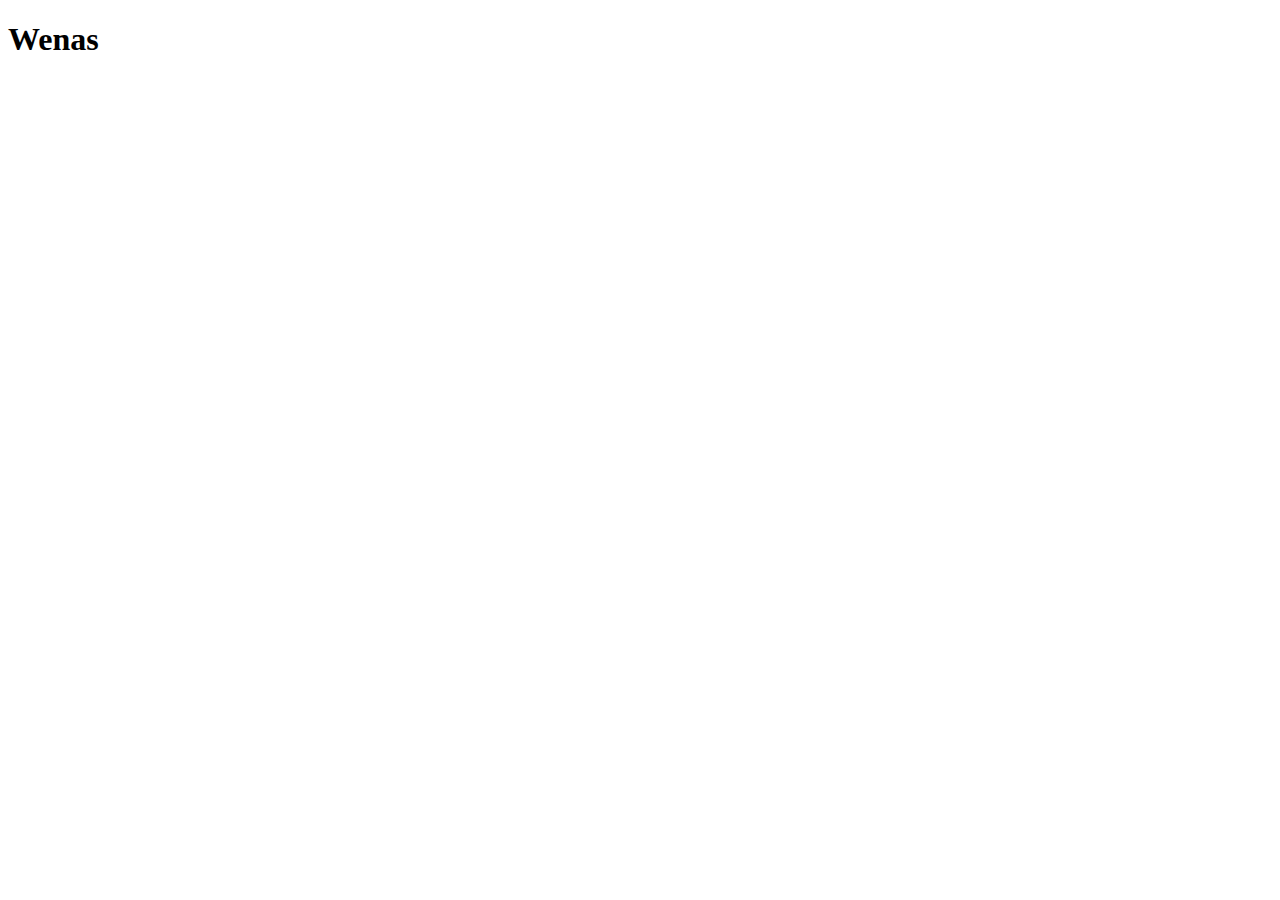
==== src/index.html @ e0f5b364 "Commit" ====
<!doctype html>
<html lang="en">
<head>
  <meta charset="utf-8">
  <title>WebApp</title>
  <base href="/">
  <meta name="viewport" content="width=device-width, initial-scale=1">
  <link rel="icon" type="image/x-icon" href="favicon.ico">
</head>
<body>
  <h1>Wenas</h1>
  <app-root></app-root>
</body>
</html>
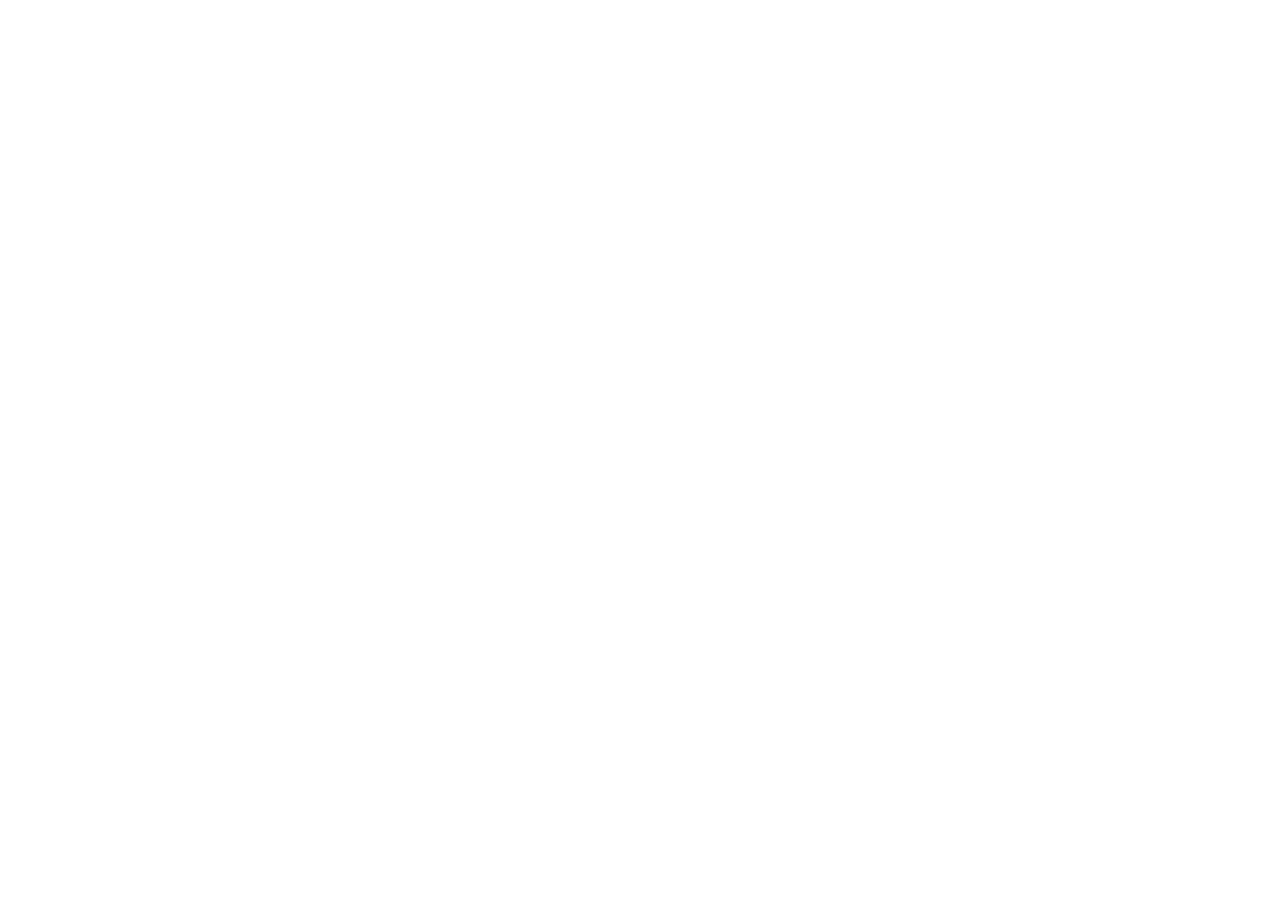
==== commit 72d3c5d1: "corregcion de mi error" ====
--- a/src/index.html
+++ b/src/index.html
@@ -8,7 +8,6 @@
   <link rel="icon" type="image/x-icon" href="favicon.ico">
 </head>
 <body>
-  <h1>Wenas</h1>
   <app-root></app-root>
 </body>
 </html>
